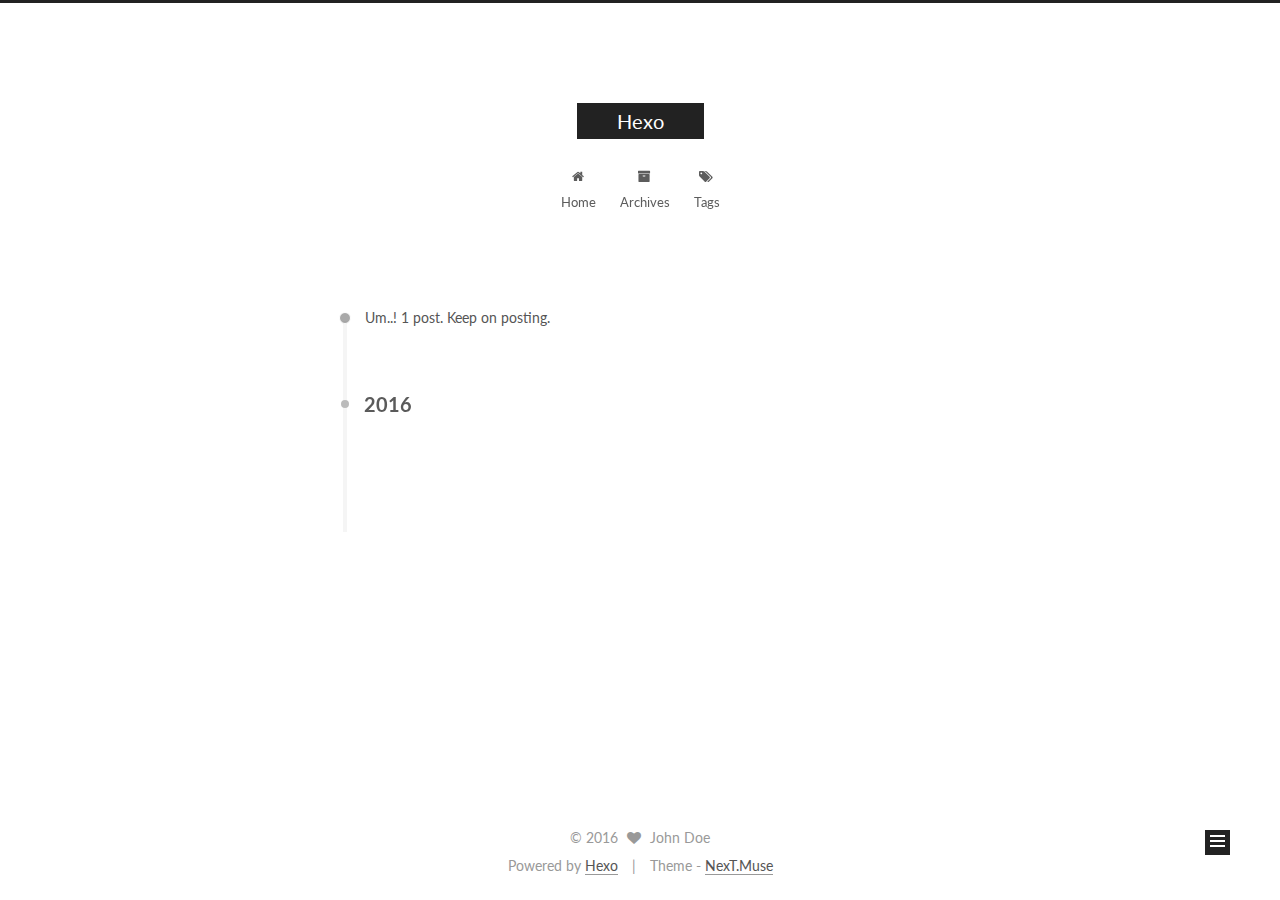
==== archives/index.html @ ba163eab "Site updated: 2016-07-09 20:36:03" ====
<!doctype html>



  


<html class="theme-next muse use-motion">
<head>
  <meta charset="UTF-8"/>
<meta http-equiv="X-UA-Compatible" content="IE=edge,chrome=1" />
<meta name="viewport" content="width=device-width, initial-scale=1, maximum-scale=1"/>



<meta http-equiv="Cache-Control" content="no-transform" />
<meta http-equiv="Cache-Control" content="no-siteapp" />












  
  
  <link href="/vendors/fancybox/source/jquery.fancybox.css?v=2.1.5" rel="stylesheet" type="text/css" />




  
  
  
  

  
    
    
  

  

  

  

  

  
    
    
    <link href="//fonts.googleapis.com/css?family=Lato:300,300italic,400,400italic,700,700italic&subset=latin,latin-ext" rel="stylesheet" type="text/css">
  






<link href="/vendors/font-awesome/css/font-awesome.min.css?v=4.4.0" rel="stylesheet" type="text/css" />

<link href="/css/main.css?v=5.0.1" rel="stylesheet" type="text/css" />


  <meta name="keywords" content="Hexo, NexT" />








  <link rel="shortcut icon" type="image/x-icon" href="/favicon.ico?v=5.0.1" />






<meta property="og:type" content="website">
<meta property="og:title" content="Hexo">
<meta property="og:url" content="http://yoursite.com/archives/index.html">
<meta property="og:site_name" content="Hexo">
<meta name="twitter:card" content="summary">
<meta name="twitter:title" content="Hexo">



<script type="text/javascript" id="hexo.configuration">
  var NexT = window.NexT || {};
  var CONFIG = {
    scheme: 'Muse',
    sidebar: {"position":"left","display":"post"},
    fancybox: true,
    motion: true,
    duoshuo: {
      userId: 0,
      author: 'Author'
    }
  };
</script>




  <link rel="canonical" href="http://yoursite.com/archives/"/>

  <title> Archive | Hexo </title>
</head>

<body itemscope itemtype="http://schema.org/WebPage" lang="">

  










  
  
    
  

  <div class="container one-collumn sidebar-position-left  page-archive  ">
    <div class="headband"></div>

    <header id="header" class="header" itemscope itemtype="http://schema.org/WPHeader">
      <div class="header-inner"><div class="site-meta ">
  

  <div class="custom-logo-site-title">
    <a href="/"  class="brand" rel="start">
      <span class="logo-line-before"><i></i></span>
      <span class="site-title">Hexo</span>
      <span class="logo-line-after"><i></i></span>
    </a>
  </div>
  <p class="site-subtitle"></p>
</div>

<div class="site-nav-toggle">
  <button>
    <span class="btn-bar"></span>
    <span class="btn-bar"></span>
    <span class="btn-bar"></span>
  </button>
</div>

<nav class="site-nav">
  

  
    <ul id="menu" class="menu">
      
        
        <li class="menu-item menu-item-home">
          <a href="/" rel="section">
            
              <i class="menu-item-icon fa fa-fw fa-home"></i> <br />
            
            Home
          </a>
        </li>
      
        
        <li class="menu-item menu-item-archives">
          <a href="/archives" rel="section">
            
              <i class="menu-item-icon fa fa-fw fa-archive"></i> <br />
            
            Archives
          </a>
        </li>
      
        
        <li class="menu-item menu-item-tags">
          <a href="/tags" rel="section">
            
              <i class="menu-item-icon fa fa-fw fa-tags"></i> <br />
            
            Tags
          </a>
        </li>
      

      
    </ul>
  

  
</nav>

 </div>
    </header>

    <main id="main" class="main">
      <div class="main-inner">
        <div class="content-wrap">
          <div id="content" class="content">
            

  <section id="posts" class="posts-collapse">
    <span class="archive-move-on"></span>

    <span class="archive-page-counter">
      
      
      
        
      
      Um..! 1 post. Keep on posting.
    </span>

    

      
      
      

      
        
        <div class="collection-title">
          <h2 class="archive-year motion-element" id="archive-year-2016">2016</h2>
        </div>
      
      

      

  <article class="post post-type-normal" itemscope itemtype="http://schema.org/Article">
    <header class="post-header">

      <h1 class="post-title">
        
            <a class="post-title-link" href="/2016/07/08/hello-world/" itemprop="url">
              
                <span itemprop="name">Hello World</span>
              
            </a>
        
      </h1>

      <div class="post-meta">
        <time class="post-time" itemprop="dateCreated"
              datetime="2016-07-08T17:55:17+08:00"
              content="2016-07-08" >
          07-08
        </time>
      </div>

    </header>
  </article>



    

  </section>

  



          </div>
          


          

        </div>
        
          
  
  <div class="sidebar-toggle">
    <div class="sidebar-toggle-line-wrap">
      <span class="sidebar-toggle-line sidebar-toggle-line-first"></span>
      <span class="sidebar-toggle-line sidebar-toggle-line-middle"></span>
      <span class="sidebar-toggle-line sidebar-toggle-line-last"></span>
    </div>
  </div>

  <aside id="sidebar" class="sidebar">
    <div class="sidebar-inner">

      

      

      <section class="site-overview sidebar-panel  sidebar-panel-active ">
        <div class="site-author motion-element" itemprop="author" itemscope itemtype="http://schema.org/Person">
          <img class="site-author-image" itemprop="image"
               src="/images/avatar.gif"
               alt="John Doe" />
          <p class="site-author-name" itemprop="name">John Doe</p>
          <p class="site-description motion-element" itemprop="description"></p>
        </div>
        <nav class="site-state motion-element">
          <div class="site-state-item site-state-posts">
            <a href="/archives">
              <span class="site-state-item-count">1</span>
              <span class="site-state-item-name">posts</span>
            </a>
          </div>

          

          

        </nav>

        

        <div class="links-of-author motion-element">
          
        </div>

        
        

        
        

      </section>

      

    </div>
  </aside>


        
      </div>
    </main>

    <footer id="footer" class="footer">
      <div class="footer-inner">
        <div class="copyright" >
  
  &copy; 
  <span itemprop="copyrightYear">2016</span>
  <span class="with-love">
    <i class="fa fa-heart"></i>
  </span>
  <span class="author" itemprop="copyrightHolder">John Doe</span>
</div>

<div class="powered-by">
  Powered by <a class="theme-link" href="http://hexo.io">Hexo</a>
</div>

<div class="theme-info">
  Theme -
  <a class="theme-link" href="https://github.com/iissnan/hexo-theme-next">
    NexT.Muse
  </a>
</div>

        

        
      </div>
    </footer>

    <div class="back-to-top">
      <i class="fa fa-arrow-up"></i>
    </div>
  </div>

  

<script type="text/javascript">
  if (Object.prototype.toString.call(window.Promise) !== '[object Function]') {
    window.Promise = null;
  }
</script>









  



  
  <script type="text/javascript" src="/vendors/jquery/index.js?v=2.1.3"></script>

  
  <script type="text/javascript" src="/vendors/fastclick/lib/fastclick.min.js?v=1.0.6"></script>

  
  <script type="text/javascript" src="/vendors/jquery_lazyload/jquery.lazyload.js?v=1.9.7"></script>

  
  <script type="text/javascript" src="/vendors/velocity/velocity.min.js?v=1.2.1"></script>

  
  <script type="text/javascript" src="/vendors/velocity/velocity.ui.min.js?v=1.2.1"></script>

  
  <script type="text/javascript" src="/vendors/fancybox/source/jquery.fancybox.pack.js?v=2.1.5"></script>


  


  <script type="text/javascript" src="/js/src/utils.js?v=5.0.1"></script>

  <script type="text/javascript" src="/js/src/motion.js?v=5.0.1"></script>



  
  

  
  
    <script type="text/javascript" id="motion.page.archive">
      $('.archive-year').velocity('transition.slideLeftIn');
    </script>
  


  


  <script type="text/javascript" src="/js/src/bootstrap.js?v=5.0.1"></script>



  



  




  
  

  

  

  

</body>
</html>
---- css/main.css ----
/* normalize.css v3.0.2 | MIT License | git.io/normalize */
html {
  font-family: sans-serif; /* 1 */
  -ms-text-size-adjust: 100%; /* 2 */
  -webkit-text-size-adjust: 100%; /* 2 */
}
body {
  margin: 0;
}
article,
aside,
details,
figcaption,
figure,
footer,
header,
hgroup,
main,
menu,
nav,
section,
summary {
  display: block;
}
audio,
canvas,
progress,
video {
  display: inline-block; /* 1 */
  vertical-align: baseline; /* 2 */
}
audio:not([controls]) {
  display: none;
  height: 0;
}
[hidden],
template {
  display: none;
}
a {
  background-color: transparent;
}
a:active,
a:hover {
  outline: 0;
}
abbr[title] {
  border-bottom: 1px dotted;
}
b,
strong {
  font-weight: bold;
}
dfn {
  font-style: italic;
}
h1 {
  font-size: 2em;
  margin: 0.67em 0;
}
mark {
  background: #ff0;
  color: #000;
}
small {
  font-size: 80%;
}
sub,
sup {
  font-size: 75%;
  line-height: 0;
  position: relative;
  vertical-align: baseline;
}
sup {
  top: -0.5em;
}
sub {
  bottom: -0.25em;
}
img {
  border: 0;
}
svg:not(:root) {
  overflow: hidden;
}
figure {
  margin: 1em 40px;
}
hr {
  -moz-box-sizing: content-box;
  box-sizing: content-box;
  height: 0;
}
pre {
  overflow: auto;
}
code,
kbd,
pre,
samp {
  font-family: monospace, monospace;
  font-size: 1em;
}
button,
input,
optgroup,
select,
textarea {
  color: inherit; /* 1 */
  font: inherit; /* 2 */
  margin: 0; /* 3 */
}
button {
  overflow: visible;
}
button,
select {
  text-transform: none;
}
button,
html input[type="button"],
input[type="reset"],
input[type="submit"] {
  -webkit-appearance: button; /* 2 */
  cursor: pointer; /* 3 */
}
button[disabled],
html input[disabled] {
  cursor: default;
}
button::-moz-focus-inner,
input::-moz-focus-inner {
  border: 0;
  padding: 0;
}
input {
  line-height: normal;
}
input[type="checkbox"],
input[type="radio"] {
  box-sizing: border-box; /* 1 */
  padding: 0; /* 2 */
}
input[type="number"]::-webkit-inner-spin-button,
input[type="number"]::-webkit-outer-spin-button {
  height: auto;
}
input[type="search"] {
  -webkit-appearance: textfield; /* 1 */
  -moz-box-sizing: content-box;
  -webkit-box-sizing: content-box; /* 2 */
  box-sizing: content-box;
}
input[type="search"]::-webkit-search-cancel-button,
input[type="search"]::-webkit-search-decoration {
  -webkit-appearance: none;
}
fieldset {
  border: 1px solid #c0c0c0;
  margin: 0 2px;
  padding: 0.35em 0.625em 0.75em;
}
legend {
  border: 0; /* 1 */
  padding: 0; /* 2 */
}
textarea {
  overflow: auto;
}
optgroup {
  font-weight: bold;
}
table {
  border-collapse: collapse;
  border-spacing: 0;
}
td,
th {
  padding: 0;
}
::selection {
  background: #262a30;
  color: #fff;
}
body {
  position: relative;
  font-family: 'Lato', "PingFang SC", "Microsoft YaHei", sans-serif;
  font-size: 14px;
  line-height: 2;
  color: #555;
  background: #fff;
}
@media (max-width: 767px) {
  body {
    padding-right: 0 !important;
  }
}
@media (min-width: 768px) and (max-width: 991px) {
  body {
    padding-right: 0 !important;
  }
}
@media (min-width: 1600px) {
  body {
    font-size: 16px;
  }
}
h1,
h2,
h3,
h4,
h5,
h6 {
  margin: 0;
  padding: 0;
  font-weight: bold;
  line-height: 1.5;
  font-family: 'Lato', "PingFang SC", "Microsoft YaHei", sans-serif;
}
h2,
h3,
h4,
h5,
h6 {
  margin: 20px 0 15px;
}
h1 {
  font-size: 22px;
}
@media (max-width: 767px) {
  h1 {
    font-size: 18px;
  }
}
h2 {
  font-size: 20px;
}
@media (max-width: 767px) {
  h2 {
    font-size: 16px;
  }
}
h3 {
  font-size: 18px;
}
@media (max-width: 767px) {
  h3 {
    font-size: 14px;
  }
}
h4 {
  font-size: 16px;
}
@media (max-width: 767px) {
  h4 {
    font-size: 12px;
  }
}
h5 {
  font-size: 14px;
}
@media (max-width: 767px) {
  h5 {
    font-size: 10px;
  }
}
h6 {
  font-size: 12px;
}
@media (max-width: 767px) {
  h6 {
    font-size: 8px;
  }
}
p {
  margin: 0 0 25px 0;
}
a {
  color: #555;
  text-decoration: none;
  border-bottom: 1px solid #999;
  word-wrap: break-word;
}
a:hover {
  color: #222;
  border-bottom-color: #222;
}
ul {
  list-style: none;
}
blockquote {
  margin: 0;
  padding: 0;
}
img {
  display: block;
  margin: auto;
  max-width: 100%;
  height: auto;
}
hr {
  margin: 40px 0;
  height: 3px;
  border: none;
  background-color: #ddd;
  background-image: repeating-linear-gradient(-45deg, #fff, #fff 4px, transparent 4px, transparent 8px);
}
blockquote {
  padding: 0 15px;
  color: #666;
  border-left: 4px solid #ddd;
}
blockquote cite::before {
  content: "-";
  padding: 0 5px;
}
dt {
  font-weight: 700;
}
dd {
  margin: 0;
  padding: 0;
}
.text-left {
  text-align: left;
}
.text-center {
  text-align: center;
}
.text-right {
  text-align: right;
}
.text-justify {
  text-align: justify;
}
.text-nowrap {
  white-space: nowrap;
}
.text-lowercase {
  text-transform: lowercase;
}
.text-uppercase {
  text-transform: uppercase;
}
.text-capitalize {
  text-transform: capitalize;
}
.center-block {
  display: block;
  margin-left: auto;
  margin-right: auto;
}
.clearfix:before,
.clearfix:after {
  content: " ";
  display: table;
}
.clearfix:after {
  clear: both;
}
.pullquote {
  width: 45%;
}
.pullquote.left {
  float: left;
  margin-left: 5px;
  margin-right: 10px;
}
.pullquote.right {
  float: right;
  margin-left: 10px;
  margin-right: 5px;
}
.affix.affix.affix {
  position: fixed;
}
.translation {
  margin-top: -20px;
  font-size: 14px;
  color: #999;
}
.scrollbar-measure {
  width: 100px;
  height: 100px;
  overflow: scroll;
  position: absolute;
  top: -9999px;
}
.use-motion .motion-element {
  opacity: 0;
}
#local-search-input {
  padding: 3px;
  border: none;
  text-indent: 14px;
  border-radius: 0;
  width: 140px;
  outline: none;
  border-bottom: 1px solid #999;
  background: inherit;
  opacity: 0.5;
}
#local-search-input:focus {
  opacity: 1;
}
.search-icon {
  position: absolute;
  top: 9px;
}
table {
  margin: 20px 0;
  width: 100%;
  border-collapse: collapse;
  border-spacing: 0;
  border: 1px solid #ddd;
  font-size: 14px;
  table-layout: fixed;
  word-wrap: break-all;
}
table>tbody>tr:nth-of-type(odd) {
  background-color: #f9f9f9;
}
table>tbody>tr:hover {
  background-color: #f5f5f5;
}
caption,
th,
td {
  padding: 8px;
  text-align: left;
  vertical-align: middle;
  font-weight: normal;
}
th,
td {
  border-bottom: 3px solid #ddd;
  border-right: 1px solid #eee;
}
th {
  padding-bottom: 10px;
  font-weight: 700;
}
td {
  border-bottom-width: 1px;
}
html,
body {
  height: 100%;
}
.container {
  position: relative;
  min-height: 100%;
}
.header-inner {
  margin: 0 auto;
  padding: 100px 0 70px;
  width: 700px;
}
@media (min-width: 1600px) {
  .container .header-inner {
    width: 900px;
  }
}
.main {
  padding-bottom: 150px;
}
.main-inner {
  margin: 0 auto;
  width: 700px;
}
@media (min-width: 1600px) {
  .container .main-inner {
    width: 900px;
  }
}
.footer {
  position: absolute;
  left: 0;
  bottom: 0;
  width: 100%;
  min-height: 50px;
}
.footer-inner {
  box-sizing: border-box;
  margin: 20px auto;
  width: 700px;
}
@media (min-width: 1600px) {
  .container .footer-inner {
    width: 900px;
  }
}
pre,
.highlight {
  overflow: auto;
  margin: 20px 0;
  padding: 15px;
  font-size: 13px;
  color: #4d4d4c;
  background: #f7f7f7;
  line-height: 1.6;
}
pre,
code {
  font-family: consolas, Menlo, "PingFang SC", "Microsoft YaHei", monospace;
}
code {
  padding: 2px 4px;
  word-break: break-all;
  color: #555;
  background: #eee;
  border-radius: 4px;
  font-size: 13px;
}
pre code {
  padding: 0;
  color: #4d4d4c;
  background: none;
  text-shadow: none;
}
.highlight pre {
  border: none;
  margin: 0;
  padding: 1px;
}
.highlight table {
  margin: 0;
  width: auto;
  border: none;
}
.highlight td {
  border: none;
  padding: 0;
}
.highlight figcaption {
  font-size: 1em;
  color: #4d4d4c;
  line-height: 1em;
  margin-bottom: 1em;
}
.highlight figcaption:before,
.highlight figcaption:after {
  content: " ";
  display: table;
}
.highlight figcaption:after {
  clear: both;
}
.highlight figcaption a {
  float: right;
  color: #4d4d4c;
}
.highlight figcaption a:hover {
  border-bottom-color: #4d4d4c;
}
.highlight .gutter pre {
  color: #666;
  text-align: right;
  padding-right: 20px;
}
.highlight .line {
  height: 20px;
}
.gist table {
  width: auto;
}
.gist table td {
  border: none;
}
pre .comment {
  color: #8e908c;
}
pre .variable,
pre .attribute,
pre .tag,
pre .regexp,
pre .ruby .constant,
pre .xml .tag .title,
pre .xml .pi,
pre .xml .doctype,
pre .html .doctype,
pre .css .id,
pre .css .class,
pre .css .pseudo {
  color: #c82829;
}
pre .number,
pre .preprocessor,
pre .built_in,
pre .literal,
pre .params,
pre .constant,
pre .command {
  color: #f5871f;
}
pre .ruby .class .title,
pre .css .rules .attribute,
pre .string,
pre .value,
pre .inheritance,
pre .header,
pre .ruby .symbol,
pre .xml .cdata,
pre .special,
pre .number,
pre .formula {
  color: #718c00;
}
pre .title,
pre .css .hexcolor {
  color: #3e999f;
}
pre .function,
pre .python .decorator,
pre .python .title,
pre .ruby .function .title,
pre .ruby .title .keyword,
pre .perl .sub,
pre .javascript .title,
pre .coffeescript .title {
  color: #4271ae;
}
pre .keyword,
pre .javascript .function {
  color: #8959a8;
}
.full-image.full-image.full-image {
  border: none;
  max-width: 100%;
  width: auto;
  margin: 20px auto;
}
@media (min-width: 992px) {
  .full-image.full-image.full-image {
    max-width: none;
    width: 126%;
    margin: 0 -13%;
  }
}
.blockquote-center,
.page-home .post-type-quote blockquote,
.page-post-detail .post-type-quote blockquote {
  position: relative;
  margin: 40px 0;
  padding: 0;
  border-left: none;
  text-align: center;
}
.blockquote-center::before,
.page-home .post-type-quote blockquote::before,
.page-post-detail .post-type-quote blockquote::before,
.blockquote-center::after,
.page-home .post-type-quote blockquote::after,
.page-post-detail .post-type-quote blockquote::after {
  position: absolute;
  content: ' ';
  display: block;
  width: 100%;
  height: 24px;
  opacity: 0.2;
  background-repeat: no-repeat;
  background-position: 0 -6px;
  background-size: 22px 22px;
}
.blockquote-center::before,
.page-home .post-type-quote blockquote::before,
.page-post-detail .post-type-quote blockquote::before {
  top: -20px;
  background-image: url("../images/quote-l.svg");
  border-top: 1px solid #ccc;
}
.blockquote-center::after,
.page-home .post-type-quote blockquote::after,
.page-post-detail .post-type-quote blockquote::after {
  bottom: -20px;
  background-image: url("../images/quote-r.svg");
  border-bottom: 1px solid #ccc;
  background-position: 100% 8px;
}
.blockquote-center p,
.page-home .post-type-quote blockquote p,
.page-post-detail .post-type-quote blockquote p,
.blockquote-center div,
.page-home .post-type-quote blockquote div,
.page-post-detail .post-type-quote blockquote div {
  text-align: center;
}
.post .post-body .group-picture img {
  box-sizing: border-box;
  padding: 0 3px;
  border: none;
}
.post .group-picture-row {
  overflow: hidden;
  margin-top: 6px;
}
.post .group-picture-row:first-child {
  margin-top: 0;
}
.post .group-picture-column {
  float: left;
}
.page-post-detail .post-body .group-picture-column {
  float: none;
  margin-top: 10px;
  width: auto !important;
}
.page-post-detail .post-body .group-picture-column img {
  margin: 0 auto;
}
.page-archive .group-picture-container {
  overflow: hidden;
}
.page-archive .group-picture-row {
  float: left;
}
.page-archive .group-picture-row:first-child {
  margin-top: 6px;
}
.page-archive .group-picture-column {
  max-width: 150px;
  max-height: 150px;
}
.btn {
  display: inline-block;
  padding: 0 20px;
  font-size: 14px;
  color: #fff;
  background: #222;
  border: 2px solid #222;
  text-decoration: none;
  border-radius: 0;
  transition-property: background-color;
  transition-duration: 0.2s;
  transition-timing-function: ease-in-out;
  transition-delay: 0s;
}
.btn:hover,
.post-more-link .btn:hover {
  border-color: #222;
  color: #222;
  background: #fff;
}
.btn-bar {
  display: block;
  width: 22px;
  height: 2px;
  background: #555;
  border-radius: 1px;
}
.btn-bar+.btn-bar {
  margin-top: 4px;
}
.pagination {
  margin: 120px 0 40px;
  text-align: center;
  border-top: 1px solid #eee;
}
.page-number-basic,
.pagination .prev,
.pagination .next,
.pagination .page-number,
.pagination .space {
  display: inline-block;
  position: relative;
  top: -1px;
  margin: 0 10px;
  padding: 0 10px;
  line-height: 30px;
}
@media (max-width: 767px) {
  .page-number-basic,
  .pagination .prev,
  .pagination .next,
  .pagination .page-number,
  .pagination .space {
    margin: 0 5px;
  }
}
.pagination .prev,
.pagination .next,
.pagination .page-number {
  border-bottom: 0;
  border-top: 1px solid #eee;
  transition-property: border-color;
  transition-duration: 0.2s;
  transition-timing-function: ease-in-out;
  transition-delay: 0s;
}
.pagination .prev:hover,
.pagination .next:hover,
.pagination .page-number:hover {
  border-top-color: #222;
}
.pagination .space {
  padding: 0;
  margin: 0;
}
.pagination .prev {
  margin-left: 0;
}
.pagination .next {
  margin-right: 0;
}
.pagination .page-number.current {
  color: #fff;
  background: #ccc;
  border-top-color: #ccc;
}
@media (max-width: 767px) {
  .pagination {
    border-top: none;
  }
  .pagination .prev,
  .pagination .next,
  .pagination .page-number {
    margin-bottom: 10px;
    border-top: 0;
    border-bottom: 1px solid #eee;
  }
  .pagination .prev:hover,
  .pagination .next:hover,
  .pagination .page-number:hover {
    border-bottom-color: #222;
  }
}
.comments {
  margin: 60px 20px 0;
}
.tag-cloud {
  text-align: center;
}
.tag-cloud a {
  display: inline-block;
  margin: 10px;
}
.back-to-top {
  box-sizing: border-box;
  position: fixed;
  bottom: -100px;
  right: 50px;
  z-index: 1050;
  padding: 0 6px;
  width: 25px;
  background: #222;
  font-size: 12px;
  opacity: 1;
  color: #fff;
  cursor: pointer;
  text-align: center;
  -webkit-transform: translateZ(0);
  transition-property: bottom;
  transition-duration: 0.2s;
  transition-timing-function: ease-in-out;
  transition-delay: 0s;
}
@media (max-width: 767px) {
  .back-to-top {
    display: none;
  }
}
@media (min-width: 768px) and (max-width: 991px) {
  .back-to-top {
    display: none;
  }
}
.back-to-top.back-to-top-on {
  bottom: 19px;
}
.header {
  background: #fff;
}
.header-inner {
  position: relative;
}
.headband {
  height: 3px;
  background: #222;
}
.site-meta {
  margin: 0;
  text-align: center;
}
@media (max-width: 767px) {
  .site-meta {
    text-align: center;
  }
}
.brand {
  position: relative;
  display: inline-block;
  padding: 0 40px;
  color: #fff;
  background: #222;
  border-bottom: none;
}
.brand:hover {
  color: #fff;
}
.logo {
  display: inline-block;
  margin-right: 5px;
  line-height: 36px;
  vertical-align: top;
}
.site-title {
  display: inline-block;
  vertical-align: top;
  line-height: 36px;
  font-size: 20px;
  font-weight: normal;
  font-family: 'Lato', "PingFang SC", "Microsoft YaHei", sans-serif;
}
.site-subtitle {
  margin-top: 10px;
  font-size: 13px;
  color: #999;
}
.use-motion .brand {
  opacity: 0;
}
.use-motion .logo,
.use-motion .site-title,
.use-motion .site-subtitle {
  opacity: 0;
  position: relative;
  top: -10px;
}
.site-nav-toggle {
  display: none;
  position: absolute;
  top: 10px;
  left: 10px;
}
@media (max-width: 767px) {
  .site-nav-toggle {
    display: block;
  }
}
.site-nav-toggle button {
  margin-top: 2px;
  padding: 9px 10px;
  background: transparent;
  border: none;
}
@media (max-width: 767px) {
  .site-nav {
    display: none;
    margin: 0 -10px;
    padding: 0 10px;
    clear: both;
    border-top: 1px solid #ddd;
  }
}
@media (min-width: 768px) and (max-width: 991px) {
  .site-nav {
    display: block !important;
  }
}
@media (min-width: 992px) {
  .site-nav {
    display: block !important;
  }
}
.menu {
  margin-top: 20px;
  padding-left: 0;
  text-align: center;
}
.menu .menu-item {
  display: inline-block;
  margin: 0 10px;
}
@media screen and (max-width: 767px) {
  .menu .menu-item {
    margin-top: 10px;
  }
}
.menu .menu-item a {
  display: block;
  font-size: 13px;
  text-transform: capitalize;
  line-height: inherit;
  border-bottom: 1px solid transparent;
  transition-property: border-color;
  transition-duration: 0.2s;
  transition-timing-function: ease-in-out;
  transition-delay: 0s;
}
.menu .menu-item a:hover {
  border-bottom-color: #222;
}
.menu .menu-item .fa {
  margin-right: 5px;
}
.use-motion .menu-item {
  opacity: 0;
}
.post-body {
  font-family: 'Lato', "PingFang SC", "Microsoft YaHei", sans-serif;
}
@media (max-width: 767px) {
  .post-body {
    word-break: break-word;
  }
}
.post-body .fancybox img {
  display: block !important;
  margin: 0 auto;
  cursor: pointer;
  cursor: zoom-in;
  cursor: -webkit-zoom-in;
}
.post-body .image-caption,
.post-body .figure .caption {
  margin: 10px auto 15px;
  text-align: center;
  font-size: 14px;
  color: #999;
  font-weight: bold;
  line-height: 1;
}
.post-sticky-flag {
  display: inline-block;
  font-size: 16px;
  -ms-transform: rotate(30deg);
  -webkit-transform: rotate(30deg);
  -moz-transform: rotate(30deg);
  -ms-transform: rotate(30deg);
  -o-transform: rotate(30deg);
  transform: rotate(30deg);
}
.posts-expand {
  padding-top: 40px;
}
@media (max-width: 767px) {
  .posts-expand {
    margin: 0 20px;
  }
  .post-body pre,
  .post-body .highlight {
    padding: 10px;
  }
  .post-body pre .gutter pre,
  .post-body .highlight .gutter pre {
    padding-right: 10px;
  }
}
@media (min-width: 992px) {
  .posts-expand .post-body {
    text-align: justify;
  }
}
.posts-expand .post-body h2,
.posts-expand .post-body h3,
.posts-expand .post-body h4,
.posts-expand .post-body h5,
.posts-expand .post-body h6 {
  padding-top: 10px;
}
.posts-expand .post-body h2 .header-anchor,
.posts-expand .post-body h3 .header-anchor,
.posts-expand .post-body h4 .header-anchor,
.posts-expand .post-body h5 .header-anchor,
.posts-expand .post-body h6 .header-anchor {
  float: right;
  margin-left: 10px;
  color: #ccc;
  border-bottom-style: none;
  visibility: hidden;
}
.posts-expand .post-body h2 .header-anchor:hover,
.posts-expand .post-body h3 .header-anchor:hover,
.posts-expand .post-body h4 .header-anchor:hover,
.posts-expand .post-body h5 .header-anchor:hover,
.posts-expand .post-body h6 .header-anchor:hover {
  color: inherit;
}
.posts-expand .post-body h2:hover .header-anchor,
.posts-expand .post-body h3:hover .header-anchor,
.posts-expand .post-body h4:hover .header-anchor,
.posts-expand .post-body h5:hover .header-anchor,
.posts-expand .post-body h6:hover .header-anchor {
  visibility: visible;
}
.posts-expand .post-body ul li {
  list-style: circle;
}
.posts-expand .post-body img {
  box-sizing: border-box;
  margin: auto;
  padding: 3px;
  border: 1px solid #ddd;
}
.posts-expand .fancybox img {
  margin: 0 auto;
}
@media (max-width: 767px) {
  .posts-collapse {
    margin: 0 20px;
  }
  .posts-collapse .post-title,
  .posts-collapse .post-meta {
    display: block;
    width: auto;
    text-align: left;
  }
}
.posts-collapse {
  position: relative;
  z-index: 1010;
  margin-left: 55px;
}
.posts-collapse::after {
  content: " ";
  position: absolute;
  top: 20px;
  left: 0;
  margin-left: -2px;
  width: 4px;
  height: 100%;
  background: #f5f5f5;
  z-index: -1;
}
@media (max-width: 767px) {
  .posts-collapse {
    margin: 0 20px;
  }
}
.posts-collapse .collection-title {
  position: relative;
  margin: 60px 0;
}
.posts-collapse .collection-title h2 {
  margin-left: 20px;
}
.posts-collapse .collection-title small {
  color: #bbb;
}
.posts-collapse .collection-title::before {
  content: " ";
  position: absolute;
  left: 0;
  top: 50%;
  margin-left: -4px;
  margin-top: -4px;
  width: 8px;
  height: 8px;
  background: #bbb;
  border-radius: 50%;
}
.posts-collapse .post {
  margin: 30px 0;
}
.posts-collapse .post-header {
  position: relative;
  transition-duration: 0.2s;
  transition-timing-function: ease-in-out;
  transition-delay: 0s;
  transition-property: border;
  border-bottom: 1px dashed #ccc;
}
.posts-collapse .post-header::before {
  content: " ";
  position: absolute;
  left: 0;
  top: 12px;
  width: 6px;
  height: 6px;
  margin-left: -4px;
  background: #bbb;
  border-radius: 50%;
  border: 1px solid #fff;
  transition-duration: 0.2s;
  transition-timing-function: ease-in-out;
  transition-delay: 0s;
  transition-property: background;
}
.posts-collapse .post-header:hover {
  border-bottom-color: #666;
}
.posts-collapse .post-header:hover::before {
  background: #222;
}
.posts-collapse .post-meta {
  position: absolute;
  font-size: 12px;
  left: 20px;
  top: 5px;
}
.posts-collapse .post-comments-count {
  display: none;
}
.posts-collapse .post-title {
  margin-left: 60px;
  font-size: 16px;
  font-weight: normal;
  line-height: inherit;
}
.posts-collapse .post-title::after {
  margin-left: 3px;
  opacity: 0.6;
}
.posts-collapse .post-title a {
  color: #666;
  border-bottom: none;
}
.page-home .post-type-quote .post-header,
.page-post-detail .post-type-quote .post-header,
.page-home .post-type-quote .post-tags,
.page-post-detail .post-type-quote .post-tags {
  display: none;
}
.posts-expand .post-title {
  font-size: 26px;
  text-align: center;
  word-break: break-word;
  font-weight: 400;
}
@media (max-width: 767px) {
  .posts-expand .post-title {
    font-size: 22px;
  }
}
.posts-expand .post-title-link {
  display: inline-block;
  position: relative;
  color: #555;
  border-bottom: none;
  line-height: 1.2;
  vertical-align: top;
}
.posts-expand .post-title-link::before {
  content: "";
  position: absolute;
  width: 100%;
  height: 2px;
  bottom: 0;
  left: 0;
  background-color: #000;
  visibility: hidden;
  -webkit-transform: scaleX(0);
  -moz-transform: scaleX(0);
  -ms-transform: scaleX(0);
  -o-transform: scaleX(0);
  transform: scaleX(0);
  transition-duration: 0.2s;
  transition-timing-function: ease-in-out;
  transition-delay: 0s;
}
.posts-expand .post-title-link:hover::before {
  visibility: visible;
  -webkit-transform: scaleX(1);
  -moz-transform: scaleX(1);
  -ms-transform: scaleX(1);
  -o-transform: scaleX(1);
  transform: scaleX(1);
}
.posts-expand .post-title-link .fa {
  font-size: 16px;
}
.posts-expand .post-meta {
  margin: 3px 0 60px 0;
  color: #999;
  font-family: 'Lato', "PingFang SC", "Microsoft YaHei", sans-serif;
  font-size: 12px;
  text-align: center;
}
.posts-expand .post-meta .post-category-list {
  display: inline-block;
  margin: 0;
  padding: 3px;
}
.posts-expand .post-meta .post-category-list-link {
  color: #999;
}
.post-meta-item-icon {
  display: none;
  margin-right: 3px;
}
@media (min-width: 768px) and (max-width: 991px) {
  .post-meta-item-icon {
    display: inline-block;
  }
}
@media (max-width: 767px) {
  .post-meta-item-icon {
    display: inline-block;
  }
}
@media (min-width: 768px) and (max-width: 991px) {
  .post-meta-item-text {
    display: none;
  }
}
@media (max-width: 767px) {
  .post-meta-item-text {
    display: none;
  }
}
@media (max-width: 767px) {
  .posts-expand .post-comments-count {
    display: none;
  }
}
.post-more-link {
  margin-top: 50px;
}
.post-more-link .btn {
  color: #fff;
  font-size: 14px;
  background: #222;
  border-radius: 0;
  line-height: 2;
}
.posts-expand .post-tags {
  margin-top: 40px;
  text-align: center;
}
.posts-expand .post-tags a {
  display: inline-block;
  margin-right: 10px;
  font-size: 13px;
}
.post-nav {
  overflow: hidden;
  margin-top: 60px;
  padding: 10px;
  white-space: nowrap;
  border-top: 1px solid #eee;
}
.post-nav-item {
  display: inline-block;
  width: 50%;
  white-space: normal;
}
.post-nav-item a {
  position: relative;
  display: inline-block;
  line-height: 25px;
  font-size: 14px;
  color: #555;
  border-bottom: none;
}
.post-nav-item a:hover {
  color: #222;
  border-bottom: none;
}
.post-nav-item a:active {
  top: 2px;
}
.post-nav-item a i {
  font-size: 12px;
}
.post-nav-prev {
  text-align: right;
}
.posts-expand .post-eof {
  display: block;
  margin: 80px auto 60px;
  width: 8%;
  height: 1px;
  background: #ccc;
  text-align: center;
}
.post:last-child .post-eof.post-eof.post-eof {
  display: none;
}
.post-gallery {
  display: table;
  table-layout: fixed;
  width: 100%;
  border-collapse: separate;
}
.post-gallery-row {
  display: table-row;
}
.post-gallery .post-gallery-img {
  display: table-cell;
  text-align: center;
  vertical-align: middle;
  border: none;
}
.post-gallery .post-gallery-img img {
  max-width: 100%;
  max-height: 100%;
  border: none;
}
.fancybox-close,
.fancybox-close:hover {
  border: none;
}
.sidebar {
  position: fixed;
  right: 0;
  top: 0;
  bottom: 0;
  width: 0;
  z-index: 1040;
  box-shadow: inset 0 2px 6px #000;
  background: #222;
  -webkit-transform: translateZ(0);
}
.sidebar a {
  color: #999;
  border-bottom-color: #555;
}
.sidebar a:hover {
  color: #eee;
}
@media (min-width: 768px) and (max-width: 991px) {
  .sidebar {
    display: none !important;
  }
}
@media (max-width: 767px) {
  .sidebar {
    display: none !important;
  }
}
.sidebar-inner {
  position: relative;
  padding: 20px 10px;
  color: #999;
  text-align: center;
}
.sidebar-toggle {
  position: fixed;
  right: 50px;
  bottom: 45px;
  width: 15px;
  height: 15px;
  padding: 5px;
  background: #222;
  line-height: 0;
  z-index: 1050;
  cursor: pointer;
  -webkit-transform: translateZ(0);
}
@media (min-width: 768px) and (max-width: 991px) {
  .sidebar-toggle {
    display: none;
  }
}
@media (max-width: 767px) {
  .sidebar-toggle {
    display: none;
  }
}
.sidebar-toggle-line {
  position: relative;
  display: inline-block;
  vertical-align: top;
  height: 2px;
  width: 100%;
  background: #fff;
  margin-top: 3px;
}
.sidebar-toggle-line:first-child {
  margin-top: 0;
}
.site-author-image {
  display: block;
  margin: 0 auto;
  padding: 2px;
  max-width: 96px;
  height: auto;
  border: 2px solid #333;
}
.site-author-name {
  margin: 5px 0 0;
  text-align: center;
  color: #f5f5f5;
  font-weight: normal;
}
.site-description {
  margin-top: 5px;
  text-align: center;
  font-size: 14px;
  color: #999;
}
.site-state {
  overflow: hidden;
  line-height: 1.4;
  white-space: nowrap;
  text-align: center;
}
.site-state-item {
  display: inline-block;
  padding: 0 15px;
  border-left: 1px solid #333;
}
.site-state-item:first-child {
  border-left: none;
}
.site-state-item a {
  border-bottom: none;
}
.site-state-item-count {
  display: block;
  text-align: center;
  color: inherit;
  font-weight: 600;
  font-size: 18px;
}
.site-state-item-name {
  font-size: 13px;
  color: inherit;
}
.feed-link {
  margin-top: 20px;
}
.feed-link a {
  display: inline-block;
  padding: 0 15px;
  color: #fc6423;
  border: 1px solid #fc6423;
  border-radius: 4px;
}
.feed-link a i {
  color: #fc6423;
  font-size: 14px;
}
.feed-link a:hover {
  color: #fff;
  background: #fc6423;
}
.feed-link a:hover i {
  color: #fff;
}
.links-of-author {
  margin-top: 20px;
}
.links-of-author a {
  display: inline-block;
  vertical-align: middle;
  margin-right: 10px;
  margin-bottom: 10px;
  border-bottom-color: #555;
  font-size: 13px;
}
.links-of-author a:before {
  display: inline-block;
  vertical-align: middle;
  margin-right: 3px;
  content: " ";
  width: 4px;
  height: 4px;
  border-radius: 50%;
  background: #8ca6fe;
}
.links-of-blogroll {
  font-size: 13px;
}
.links-of-blogroll-title {
  margin-top: 20px;
  font-size: 14px;
  font-weight: 600;
}
.links-of-blogroll-list {
  margin: 0;
  padding: 0;
}
.links-of-blogroll-item {
  padding: 2px 10px;
}
.sidebar-nav {
  margin: 0 0 20px;
  padding-left: 0;
}
.sidebar-nav li {
  display: inline-block;
  cursor: pointer;
  border-bottom: 1px solid transparent;
  font-size: 14px;
  color: #555;
}
.sidebar-nav li:hover {
  color: #f5f5f5;
}
.page-post-detail .sidebar-nav-toc {
  padding: 0 5px;
}
.page-post-detail .sidebar-nav-overview {
  margin-left: 10px;
}
.sidebar-nav .sidebar-nav-active {
  color: #87daff;
  border-bottom-color: #87daff;
}
.sidebar-nav .sidebar-nav-active:hover {
  color: #87daff;
}
.sidebar-panel {
  display: none;
}
.sidebar-panel-active {
  display: block;
}
.post-toc-empty {
  font-size: 14px;
  color: #666;
}
.post-toc-wrap {
  overflow: hidden;
}
.post-toc {
  overflow: auto;
}
.post-toc ol {
  margin: 0;
  padding: 0 2px 5px 10px;
  text-align: left;
  list-style: none;
  font-size: 14px;
}
.post-toc ol > ol {
  padding-left: 0;
}
.post-toc ol a {
  transition-duration: 0.2s;
  transition-timing-function: ease-in-out;
  transition-delay: 0s;
  transition-property: all;
  color: #999;
  border-bottom-color: #555;
}
.post-toc ol a:hover {
  color: #ccc;
  border-bottom-color: #ccc;
}
.post-toc .nav-item {
  overflow: hidden;
  text-overflow: ellipsis;
  white-space: nowrap;
  line-height: 1.8;
}
.post-toc .nav .nav-child {
  display: none;
}
.post-toc .nav .active > .nav-child {
  display: block;
}
.post-toc .nav .active-current > .nav-child {
  display: block;
}
.post-toc .nav .active-current > .nav-child > .nav-item {
  display: block;
}
.post-toc .nav .active > a {
  color: #87daff;
  border-bottom-color: #87daff;
}
.post-toc .nav .active-current > a {
  color: #87daff;
}
.post-toc .nav .active-current > a:hover {
  color: #87daff;
}
.footer {
  font-size: 14px;
  color: #999;
}
.footer img {
  border: none;
}
.footer-inner {
  text-align: center;
}
.with-love {
  display: inline-block;
  margin: 0 5px;
}
.powered-by,
.theme-info {
  display: inline-block;
}
.powered-by {
  margin-right: 10px;
}
.powered-by::after {
  content: "|";
  padding-left: 10px;
}
.cc-license {
  margin-top: 10px;
  text-align: center;
}
.cc-license .cc-opacity {
  opacity: 0.7;
  border-bottom: none;
}
.cc-license .cc-opacity:hover {
  opacity: 0.9;
}
.cc-license img {
  display: inline-block;
}
.theme-next #ds-thread #ds-reset {
  color: #555;
}
.theme-next #ds-thread #ds-reset .ds-replybox {
  margin-bottom: 30px;
}
.theme-next #ds-thread #ds-reset .ds-replybox .ds-avatar,
.theme-next #ds-reset .ds-avatar img {
  box-shadow: none;
}
.theme-next #ds-thread #ds-reset .ds-textarea-wrapper {
  border-color: #c7d4e1;
  background: none;
  border-top-right-radius: 3px;
  border-top-left-radius: 3px;
}
.theme-next #ds-thread #ds-reset .ds-textarea-wrapper textarea {
  height: 60px;
}
.theme-next #ds-reset .ds-rounded-top {
  border-radius: 0;
}
.theme-next #ds-thread #ds-reset .ds-post-toolbar {
  box-sizing: border-box;
  border: 1px solid #c7d4e1;
  background: #f6f8fa;
}
.theme-next #ds-thread #ds-reset .ds-post-options {
  height: 40px;
  border: none;
  background: none;
}
.theme-next #ds-thread #ds-reset .ds-toolbar-buttons {
  top: 11px;
}
.theme-next #ds-thread #ds-reset .ds-sync {
  top: 5px;
}
.theme-next #ds-thread #ds-reset .ds-post-button {
  top: 4px;
  right: 5px;
  width: 90px;
  height: 30px;
  border: 1px solid #c5ced7;
  border-radius: 3px;
  background-image: linear-gradient(#fbfbfc, #f5f7f9);
  color: #60676d;
}
.theme-next #ds-thread #ds-reset .ds-post-button:hover {
  background-position: 0 -30px;
  color: #60676d;
}
.theme-next #ds-thread #ds-reset .ds-comments-info {
  padding: 10px 0;
}
.theme-next #ds-thread #ds-reset .ds-sort {
  display: none;
}
.theme-next #ds-thread #ds-reset li.ds-tab a.ds-current {
  border: none;
  background: #f6f8fa;
  color: #60676d;
}
.theme-next #ds-thread #ds-reset li.ds-tab a.ds-current:hover {
  background-color: #e9f0f7;
  color: #60676d;
}
.theme-next #ds-thread #ds-reset li.ds-tab a {
  border-radius: 2px;
  padding: 5px;
}
.theme-next #ds-thread #ds-reset .ds-login-buttons p {
  color: #999;
  line-height: 36px;
}
.theme-next #ds-thread #ds-reset .ds-login-buttons .ds-service-list li {
  height: 28px;
}
.theme-next #ds-thread #ds-reset .ds-service-list a {
  background: none;
  padding: 5px;
  border: 1px solid;
  border-radius: 3px;
  text-align: center;
}
.theme-next #ds-thread #ds-reset .ds-service-list a:hover {
  color: #fff;
  background: #666;
}
.theme-next #ds-thread #ds-reset .ds-service-list .ds-weibo {
  color: #fc9b00;
  border-color: #fc9b00;
}
.theme-next #ds-thread #ds-reset .ds-service-list .ds-weibo:hover {
  background: #fc9b00;
}
.theme-next #ds-thread #ds-reset .ds-service-list .ds-qq {
  color: #60a3ec;
  border-color: #60a3ec;
}
.theme-next #ds-thread #ds-reset .ds-service-list .ds-qq:hover {
  background: #60a3ec;
}
.theme-next #ds-thread #ds-reset .ds-service-list .ds-renren {
  color: #2e7ac4;
  border-color: #2e7ac4;
}
.theme-next #ds-thread #ds-reset .ds-service-list .ds-renren:hover {
  background: #2e7ac4;
}
.theme-next #ds-thread #ds-reset .ds-service-list .ds-douban {
  color: #37994c;
  border-color: #37994c;
}
.theme-next #ds-thread #ds-reset .ds-service-list .ds-douban:hover {
  background: #37994c;
}
.theme-next #ds-thread #ds-reset .ds-service-list .ds-kaixin {
  color: #fef20d;
  border-color: #fef20d;
}
.theme-next #ds-thread #ds-reset .ds-service-list .ds-kaixin:hover {
  background: #fef20d;
}
.theme-next #ds-thread #ds-reset .ds-service-list .ds-netease {
  color: #f00;
  border-color: #f00;
}
.theme-next #ds-thread #ds-reset .ds-service-list .ds-netease:hover {
  background: #f00;
}
.theme-next #ds-thread #ds-reset .ds-service-list .ds-sohu {
  color: #ffcb05;
  border-color: #ffcb05;
}
.theme-next #ds-thread #ds-reset .ds-service-list .ds-sohu:hover {
  background: #ffcb05;
}
.theme-next #ds-thread #ds-reset .ds-service-list .ds-baidu {
  color: #2831e0;
  border-color: #2831e0;
}
.theme-next #ds-thread #ds-reset .ds-service-list .ds-baidu:hover {
  background: #2831e0;
}
.theme-next #ds-thread #ds-reset .ds-service-list .ds-google {
  color: #166bec;
  border-color: #166bec;
}
.theme-next #ds-thread #ds-reset .ds-service-list .ds-google:hover {
  background: #166bec;
}
.theme-next #ds-thread #ds-reset .ds-service-list .ds-weixin {
  color: #00ce0d;
  border-color: #00ce0d;
}
.theme-next #ds-thread #ds-reset .ds-service-list .ds-weixin:hover {
  background: #00ce0d;
}
.theme-next #ds-thread #ds-reset .ds-service-list .ds-more-services {
  border: none;
}
.theme-next #ds-thread #ds-reset .ds-service-list .ds-more-services:hover {
  background: none;
}
.theme-next #ds-reset .duoshuo-ua-admin {
  display: inline-block;
  color: #f00;
}
.theme-next #ds-reset .duoshuo-ua-platform,
.theme-next #ds-reset .duoshuo-ua-browser {
  color: #ccc;
}
.theme-next #ds-reset .duoshuo-ua-platform .fa,
.theme-next #ds-reset .duoshuo-ua-browser .fa {
  display: inline-block;
  margin-right: 3px;
}
.theme-next #ds-reset .duoshuo-ua-separator {
  display: inline-block;
  margin-left: 5px;
}
.theme-next .this_ua {
  background-color: #ccc !important;
  border-radius: 4px;
  padding: 0 5px !important;
  margin: 1px 1px !important;
  border: 1px solid #bbb !important;
  color: #fff;
  display: inline-block !important;
}
.theme-next .this_ua.admin {
  background-color: #d9534f !important;
  border-color: #d9534f !important;
}
.theme-next .this_ua.platform.iOS,
.theme-next .this_ua.platform.Mac,
.theme-next .this_ua.platform.Windows {
  background-color: #39b3d7 !important;
  border-color: #46b8da !important;
}
.theme-next .this_ua.platform.Linux {
  background-color: #3a3a3a !important;
  border-color: #1f1f1f !important;
}
.theme-next .this_ua.platform.Android {
  background-color: #00c47d !important;
  border-color: #01b171 !important;
}
.theme-next .this_ua.browser.Mobile,
.theme-next .this_ua.browser.Chrome {
  background-color: #5cb85c !important;
  border-color: #4cae4c !important;
}
.theme-next .this_ua.browser.Firefox {
  background-color: #f0ad4e !important;
  border-color: #eea236 !important;
}
.theme-next .this_ua.browser.Maxthon,
.theme-next .this_ua.browser.IE {
  background-color: #428bca !important;
  border-color: #357ebd !important;
}
.theme-next .this_ua.browser.baidu,
.theme-next .this_ua.browser.UCBrowser,
.theme-next .this_ua.browser.Opera {
  background-color: #d9534f !important;
  border-color: #d43f3a !important;
}
.theme-next .this_ua.browser.Android,
.theme-next .this_ua.browser.QQBrowser {
  background-color: #78ace9 !important;
  border-color: #4cae4c !important;
}
.post-spread {
  margin-top: 20px;
  text-align: center;
}
.jiathis_style {
  display: inline-block;
}
.jiathis_style a {
  border: none;
}
.post-spread {
  margin-top: 20px;
  text-align: center;
}
.bdshare-slide-button-box a {
  border: none;
}
.bdsharebuttonbox {
  display: inline-block;
}
.bdsharebuttonbox a {
  border: none;
}
ul.search-result-list {
  padding-left: 0px;
  margin: 0px 5px 0px 8px;
}
p.search-result {
  border-bottom: 1px dashed #ccc;
  padding: 5px 0;
}
a.search-result-title {
  font-weight: bold;
}
a.search-result {
  border-bottom: transparent;
  display: block;
  white-space: nowrap;
  overflow: hidden;
  text-overflow: ellipsis;
}
.search-keyword {
  border-bottom: 1px dashed #4088b8;
  font-weight: bold;
}
#local-search-result {
  height: 90%;
  overflow: auto;
}
.popup {
  display: none;
  position: fixed;
  top: 10%;
  left: 50%;
  width: 700px;
  height: 80%;
  margin-left: -350px;
  padding: 3px 0 0 10px;
  background: #fff;
  color: #333;
  z-index: 9999;
  border-radius: 5px;
}
@media (max-width: 767px) {
  .popup {
    padding: 3px;
    top: 0;
    left: 0;
    margin: 0;
    width: 100%;
    height: 100%;
    border-radius: 0px;
  }
}
.popoverlay {
  position: fixed;
  width: 100%;
  height: 100%;
  top: 0px;
  left: 0px;
  z-index: 2080;
  background-color: rgba(0,0,0,0.3);
}
#local-search-input {
  margin-bottom: 10px;
  width: 50%;
}
.popup-btn-close {
  position: absolute;
  top: 6px;
  right: 14px;
  color: #4ebd79;
  font-size: 14px;
  font-weight: bold;
  text-transform: uppercase;
  cursor: pointer;
}
#no-result {
  position: absolute;
  left: 44%;
  top: 42%;
  color: #ccc;
}
.site-uv,
.site-pv,
.page-pv {
  display: inline-block;
}
.site-uv .busuanzi-value,
.site-pv .busuanzi-value,
.page-pv .busuanzi-value {
  margin: 0 5px;
}
.site-uv {
  margin-right: 10px;
}
.site-uv::after {
  content: "|";
  padding-left: 10px;
}
.use-motion .post {
  opacity: 0;
}
.page-archive .archive-page-counter {
  position: relative;
  top: 3px;
  left: 20px;
}
@media (max-width: 767px) {
  .page-archive .archive-page-counter {
    top: 5px;
  }
}
.page-archive .posts-collapse .archive-move-on {
  position: absolute;
  top: 11px;
  left: 0;
  margin-left: -6px;
  width: 10px;
  height: 10px;
  opacity: 0.5;
  background: #555;
  border: 1px solid #fff;
  border-radius: 50%;
}
.category-all-page .category-all-title {
  text-align: center;
}
.category-all-page .category-all {
  margin-top: 20px;
}
.category-all-page .category-list {
  margin: 0;
  padding: 0;
  list-style: none;
}
.category-all-page .category-list-item {
  margin: 5px 10px;
}
.category-all-page .category-list-count {
  color: #bbb;
}
.category-all-page .category-list-count:before {
  display: inline;
  content: " (";
}
.category-all-page .category-list-count:after {
  display: inline;
  content: ") ";
}
.category-all-page .category-list-child {
  padding-left: 10px;
}
.page-post-detail .sidebar-toggle-line {
  background: #87daff;
}
.page-post-detail .comments {
  overflow: hidden;
}
@media (max-width: 767px) {
  .header-inner,
  .container .main-inner,
  .footer-inner {
    width: auto;
  }
}
.custom-logo .site-meta-headline {
  text-align: center;
}
.custom-logo .brand {
  background: none;
}
.custom-logo .site-title {
  margin: 10px auto 0;
  font-size: 24px;
  color: #222;
}
.custom-logo .site-title a {
  border: none;
}
.custom-logo-image {
  margin: 0 auto;
  padding: 5px;
  max-width: 150px;
  background: #fff;
}
@media (max-width: 767px) {
  .site-nav {
    position: absolute;
    left: 0;
    top: 52px;
    margin: 0;
    width: 100%;
    padding: 0;
    background: #fff;
    border-bottom: 1px solid #ddd;
  }
}
@media (max-width: 767px) {
  .menu {
    text-align: left;
  }
}
@media (max-width: 767px) {
  .menu .menu-item {
    display: block;
    margin: 0 10px;
    vertical-align: top;
  }
}
@media (max-width: 767px) {
  .menu .menu-item br {
    display: none;
  }
}
@media (max-width: 767px) {
  .menu .menu-item a {
    padding: 5px 10px;
  }
}
.menu .menu-item .fa {
  margin-right: 0;
}
.site-search form {
  display: none;
}
.links-of-blogroll-inline .links-of-blogroll-item {
  display: inline-block;
}
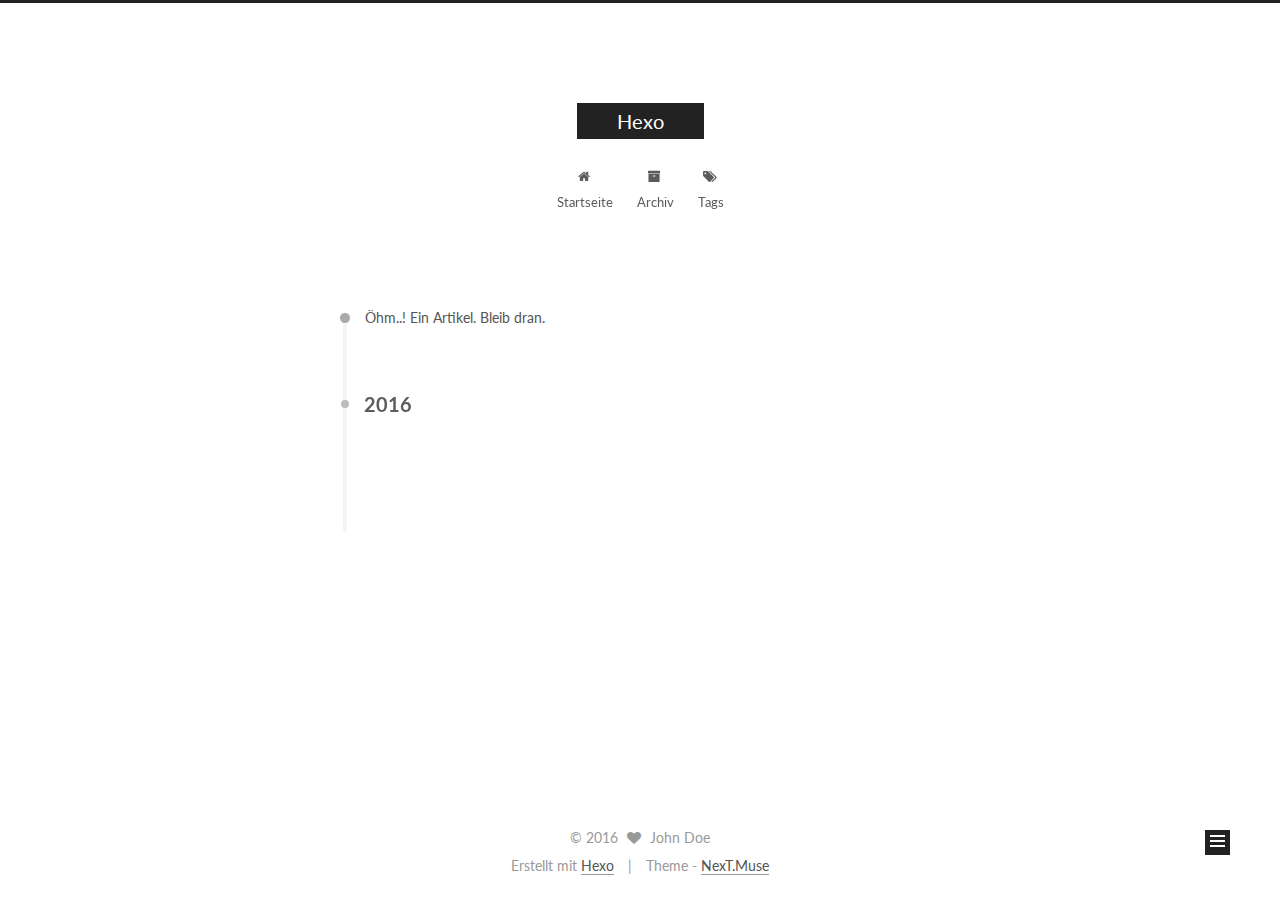
==== commit e04fbca0: "Site updated: 2016-07-10 22:21:43" ====
--- a/archives/index.html
+++ b/archives/index.html
@@ -112,7 +112,7 @@
 
   <link rel="canonical" href="http://yoursite.com/archives/"/>
 
-  <title> Archive | Hexo </title>
+  <title> Archiv | Hexo </title>
 </head>
 
 <body itemscope itemtype="http://schema.org/WebPage" lang="">
@@ -170,7 +170,7 @@
             
               <i class="menu-item-icon fa fa-fw fa-home"></i> <br />
             
-            Home
+            Startseite
           </a>
         </li>
       
@@ -180,7 +180,7 @@
             
               <i class="menu-item-icon fa fa-fw fa-archive"></i> <br />
             
-            Archives
+            Archiv
           </a>
         </li>
       
@@ -220,7 +220,7 @@
       
         
       
-      Um..! 1 post. Keep on posting.
+      Öhm..! Ein Artikel. Bleib dran.
     </span>
 
     
@@ -310,7 +310,7 @@
           <div class="site-state-item site-state-posts">
             <a href="/archives">
               <span class="site-state-item-count">1</span>
-              <span class="site-state-item-name">posts</span>
+              <span class="site-state-item-name">Artikel</span>
             </a>
           </div>
 
@@ -357,7 +357,7 @@
 </div>
 
 <div class="powered-by">
-  Powered by <a class="theme-link" href="http://hexo.io">Hexo</a>
+  Erstellt mit  <a class="theme-link" href="http://hexo.io">Hexo</a>
 </div>
 
 <div class="theme-info">
--- a/css/main.css
+++ b/css/main.css
@@ -1548,7 +1548,7 @@
   width: 4px;
   height: 4px;
   border-radius: 50%;
-  background: #8ca6fe;
+  background: #94ff09;
 }
 .links-of-blogroll {
   font-size: 13px;
